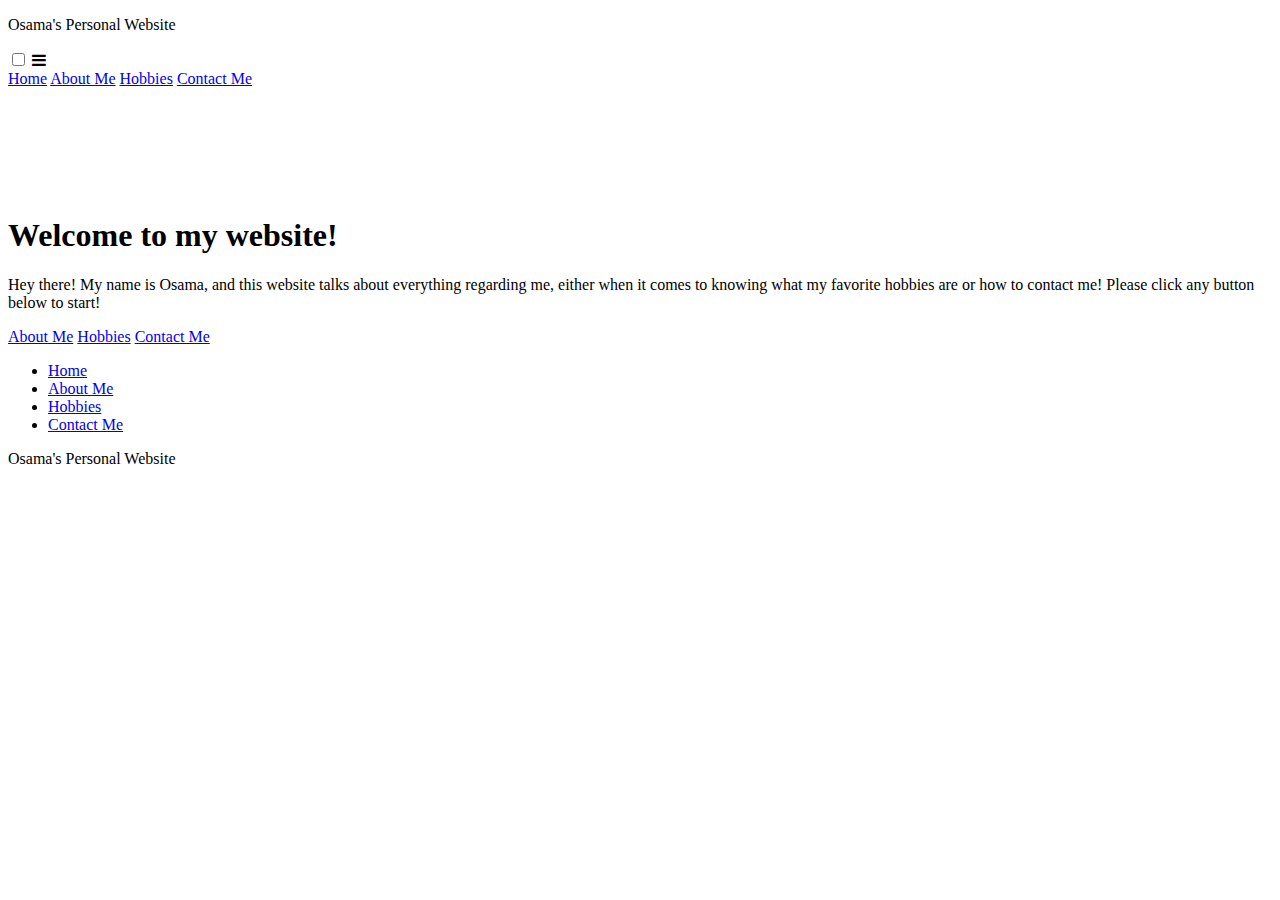
==== index.html @ e4b666a3 "initial commit" ====
<!--
     About Me Page
     Done by Osama Al Zoubi
-->

<!DOCTYPE html>
<html lang="en">

<head>
  <meta charset="UTF-8">
  <meta http-equiv="X-UA-Compatible" content="IE=edge">
  <meta name="viewport" content="width=device-width, initial-scale=1.0, minimum-scale=1.0">
  <meta name="description" content="Osama's Personal Website">
  <title>Osama's Personal Website | Home</title>
  <link rel="stylesheet" href="C:/Users/losam/OneDrive/Desktop/Web Development/Assignment/css/index.css">
    <link rel="stylesheet" href="C:/Users/losam/OneDrive/Desktop/Web Development/Assignment/css/home.css">
  <link rel="stylesheet" href="https://cdnjs.cloudflare.com/ajax/libs/font-awesome/4.7.0/css/font-awesome.min.css">
  <link href="https://cdn.jsdelivr.net/npm/bootstrap@5.2.3/dist/css/bootstrap.min.css" rel="stylesheet" integrity="sha384-rbsA2VBKQhggwzxH7pPCaAqO46MgnOM80zW1RWuH61DGLwZJEdK2Kadq2F9CUG65" crossorigin="anonymous">
</head>

<body>
  <!-- Beginning of Navigation Bar -->
  <div class="page-header">
      <div class="title">
          <p>Osama's Personal Website</p>
      </div>
      <input type="checkbox" id="toggle-menu">
      <label class="menu-icon" for="toggle-menu">
          <a id="menu-icon">
              <i class="fa fa-bars"></i>
          </a>
      </label>
      <div id="navigation-bar" class="nav-bar">
          <a href="#" class="active nav-item">Home</a>
          <a href="aboutme.html" class="nav-item">About Me</a>
          <a class="nav-item" href="hobbies.html">Hobbies</a>
          <a href="contactme.html" class="nav-item">Contact Me</a>
      </div>
  </div>
  <br>
<!-- End of Navigation Bar -->
<!-- Beginning of content -->
<div class="jumbotron">
  <div class="container">
    <br>
    <br>
    <br>
    <br>
    <br>
    <h1><strong>Welcome to my website!</strong></h1>
    <p>Hey there! My name is Osama, and this website talks about everything regarding me, either when it comes to knowing what my favorite hobbies are or how to contact me! Please click any button below to start!</p>
    <a href="aboutme.html" class="btn btn-dark btn-small" role="button" aria-pressed="true">About Me</a>
    <a href="hobbies.html" class="btn btn-dark btn-small" role="button" aria-pressed="true">Hobbies</a>
    <a href="contactme.html" class="btn btn-dark btn-small" role="button" aria-pressed="true">Contact Me</a>
  </div>
</div>
<!-- End of Content -->
<!-- Beginning of footer -->
<div class="container">
  <footer class="py-3 my-auto footer">
    <ul class="nav justify-content-center border-bottom pb-3 mb-3">
      <li class="nav-item"><a href="#" class="nav-link px-2 text-white">Home</a></li>
      <li class="nav-item"><a href="aboutme.html" class="nav-link px-2 text-white">About Me</a></li>
      <li class="nav-item"><a href="hobbies.html" class="nav-link px-2 text-white">Hobbies</a></li>
      <li class="nav-item"><a href="contactme.html" class="nav-link px-2 text-white">Contact Me</a></li>
    </ul>
    <p class="text-center text-white">Osama's Personal Website</p>
  </footer>
</div>
<!-- End of footer -->
</body>
</html>
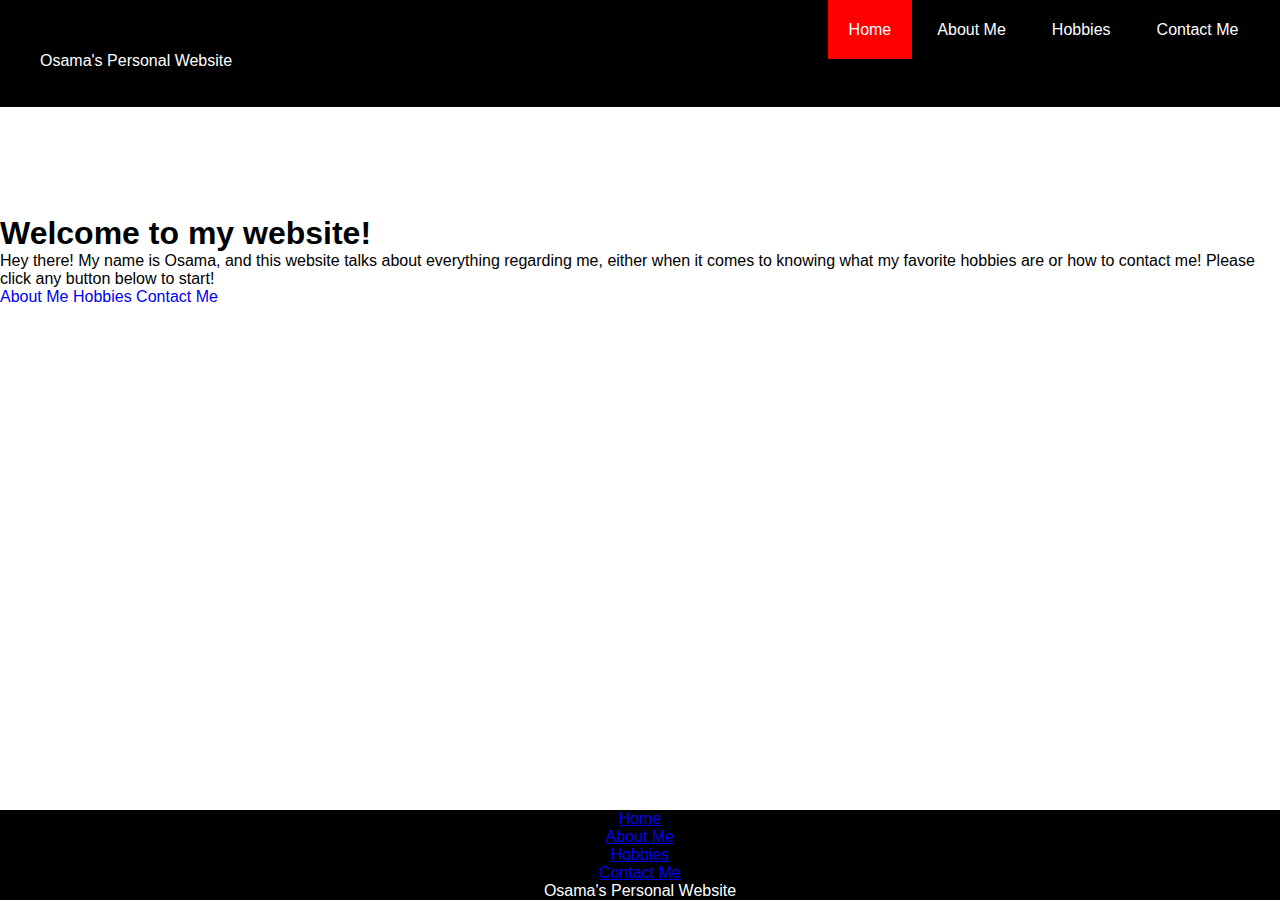
==== commit d06f798a: "Update index.html" ====
--- a/index.html
+++ b/index.html
@@ -12,8 +12,8 @@
   <meta name="viewport" content="width=device-width, initial-scale=1.0, minimum-scale=1.0">
   <meta name="description" content="Osama's Personal Website">
   <title>Osama's Personal Website | Home</title>
-  <link rel="stylesheet" href="C:/Users/losam/OneDrive/Desktop/Web Development/Assignment/css/index.css">
-    <link rel="stylesheet" href="C:/Users/losam/OneDrive/Desktop/Web Development/Assignment/css/home.css">
+  <link rel="stylesheet" href="/css/index.css">
+    <link rel="stylesheet" href="/css/home.css">
   <link rel="stylesheet" href="https://cdnjs.cloudflare.com/ajax/libs/font-awesome/4.7.0/css/font-awesome.min.css">
   <link href="https://cdn.jsdelivr.net/npm/bootstrap@5.2.3/dist/css/bootstrap.min.css" rel="stylesheet" integrity="sha384-rbsA2VBKQhggwzxH7pPCaAqO46MgnOM80zW1RWuH61DGLwZJEdK2Kadq2F9CUG65" crossorigin="anonymous">
 </head>
--- a/css/index.css
+++ b/css/index.css
@@ -0,0 +1,141 @@
+@import url('https://fonts.googleapis.com/css2?family=Roboto:wght@300;400&display=swap');
+
+* {
+    margin: 0;
+    padding: 0;
+    font-family: 'Raleway', sans-serif;
+}
+
+.page-header {
+    background-color: #000000;
+    padding: 1.3rem;
+    height: 65px;
+    display: flex;
+    justify-content: space-between;
+}
+.title {
+    color: white;
+    align-self: center;
+    margin-left: 1.2rem;
+    margin-top: 15px;
+}
+
+.nav-bar a {
+    color: white;
+    padding: 1.3rem;
+    cursor: pointer;
+    background-color: black;
+}
+
+.nav-bar a:hover {
+    color: #C0C0C0;
+}
+
+
+.nav-bar a.active {
+    background-color: #FF0000;
+}
+
+.menu-icon {
+    color: white;
+    cursor: pointer;
+    display: none;
+}
+
+.nav-link:hover {
+  color: #C0C0C0;
+}
+
+.footer {
+  left: 0;
+  bottom: 0;
+  width: 100%;
+  background-color: black;
+  color: white;
+  text-align: center;
+}
+
+.nav-item {
+  text-decoration: none;
+}
+
+.footer-name {
+  text-align: left;
+}
+
+.foot-item {
+  text-align: right;
+  text-decoration: none;
+  list-style: none;
+}
+
+.foot-link {
+  color: white;
+  text-decoration: none;
+}
+
+.nav-link:hover {
+  color: #C0C0C0;
+}
+
+.button {
+  background-color: black;
+  color: white;
+  padding: 15px;
+  border-color: white;
+  border-radius: 15px;
+}
+
+.h1 {
+  font-weight: bold;
+}
+
+#toggle-menu {
+    display: none;
+}
+
+.btn-dark {
+  text-decoration: none;
+}
+
+.spacer {
+  margin-bottom: 155px; /* how high is your footer */
+  visibility: hidden;
+}
+
+.py-3, .my-4 {
+  position: fixed;
+  left: 0;
+  bottom: 0;
+  width: 100%;
+  background-color: black;
+}
+
+@media screen and (max-width: 700px) {
+    .nav-bar {
+        display: none;
+        top: 3.7rem;
+        left: 0;
+        width: 100%;
+        background-color: #000000;
+        text-align: center;
+        position: relative;
+        top: 50%;
+    }
+
+    .nav-bar a {
+        display: block;
+    }
+
+    .menu-icon {
+        display: block;
+        z-index: 1;
+    }
+
+    #toggle-menu:checked ~ .nav-bar {
+        display: block;
+    }
+
+    .footer {
+      text-align: center;
+}
--- a/css/home.css
+++ b/css/home.css
@@ -0,0 +1,5 @@
+@media screen and (max-width: 700px) {
+  .container br {
+    display: none;
+  }
+}
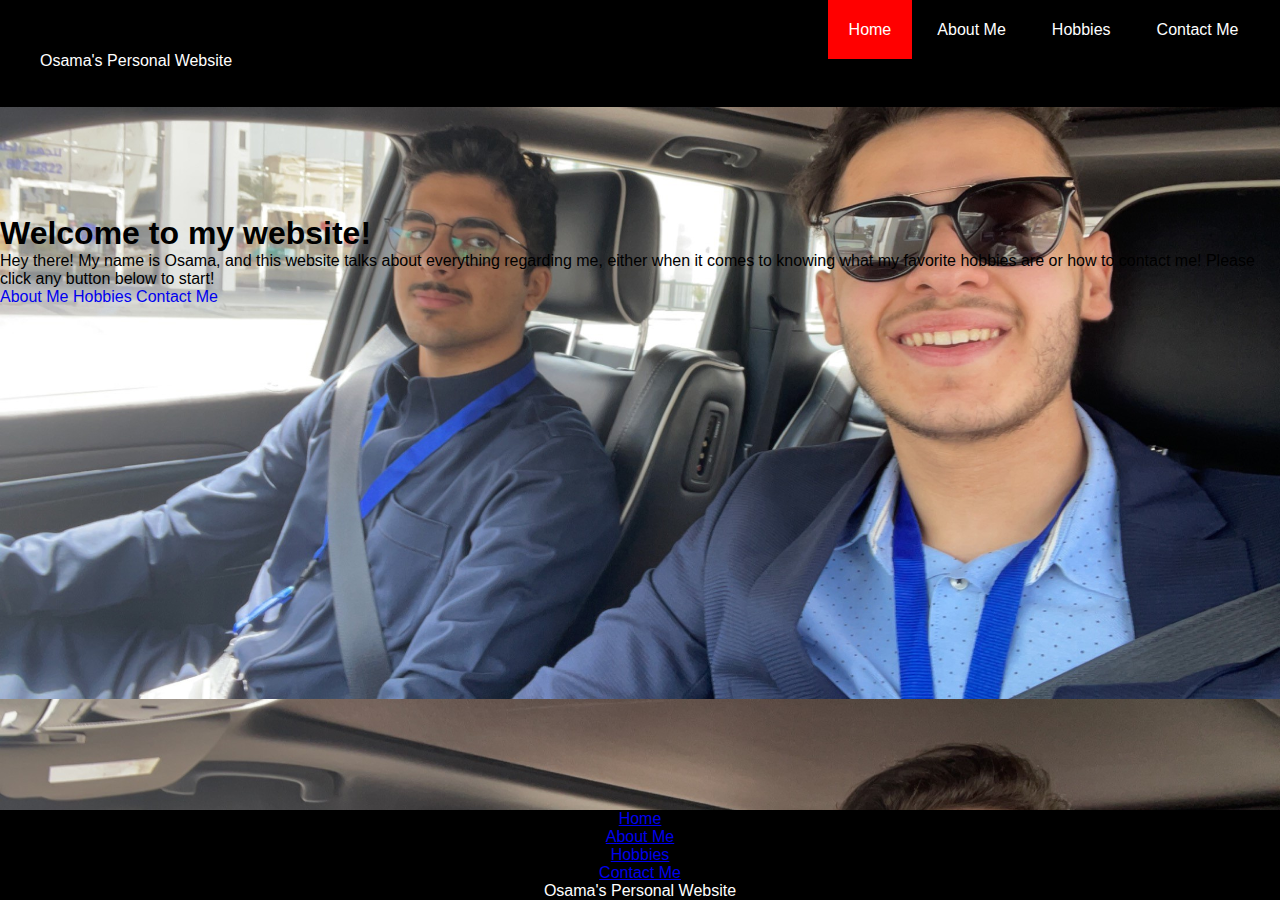
==== commit d4cab412: "Update index.html" ====
--- a/index.html
+++ b/index.html
@@ -12,8 +12,8 @@
   <meta name="viewport" content="width=device-width, initial-scale=1.0, minimum-scale=1.0">
   <meta name="description" content="Osama's Personal Website">
   <title>Osama's Personal Website | Home</title>
-  <link rel="stylesheet" href="/css/index.css">
-    <link rel="stylesheet" href="/css/home.css">
+  <link rel="stylesheet" href="css/index.css">
+    <link rel="stylesheet" href="css/home.css">
   <link rel="stylesheet" href="https://cdnjs.cloudflare.com/ajax/libs/font-awesome/4.7.0/css/font-awesome.min.css">
   <link href="https://cdn.jsdelivr.net/npm/bootstrap@5.2.3/dist/css/bootstrap.min.css" rel="stylesheet" integrity="sha384-rbsA2VBKQhggwzxH7pPCaAqO46MgnOM80zW1RWuH61DGLwZJEdK2Kadq2F9CUG65" crossorigin="anonymous">
 </head>
@@ -40,7 +40,7 @@
   <br>
 <!-- End of Navigation Bar -->
 <!-- Beginning of content -->
-<div class="jumbotron">
+<div class="jumbotron transition">
   <div class="container">
     <br>
     <br>
--- a/css/index.css
+++ b/css/index.css
@@ -111,6 +111,22 @@
   background-color: black;
 }
 
+@keyframes transition {
+  from {
+    opacity: 0;
+    transform: rotateX(100deg);
+}
+
+  to {
+    opacity: 1;
+    transform: rotateX(10deg);
+  }
+}
+
+.animation {
+  animation: transition 1s;
+}
+
 @media screen and (max-width: 700px) {
     .nav-bar {
         display: none;
--- a/css/home.css
+++ b/css/home.css
@@ -1,5 +1,18 @@
+body {
+  position: relative;
+  background-image: url("/img/indexpc.jpg");
+  background-size: cover;
+}
+
 @media screen and (max-width: 700px) {
   .container br {
     display: none;
   }
+
+  body {
+    position: relative;
+    background-image: url("/img/indexmobile.jpg");
+    background-size: cover;
+  }
 }
+
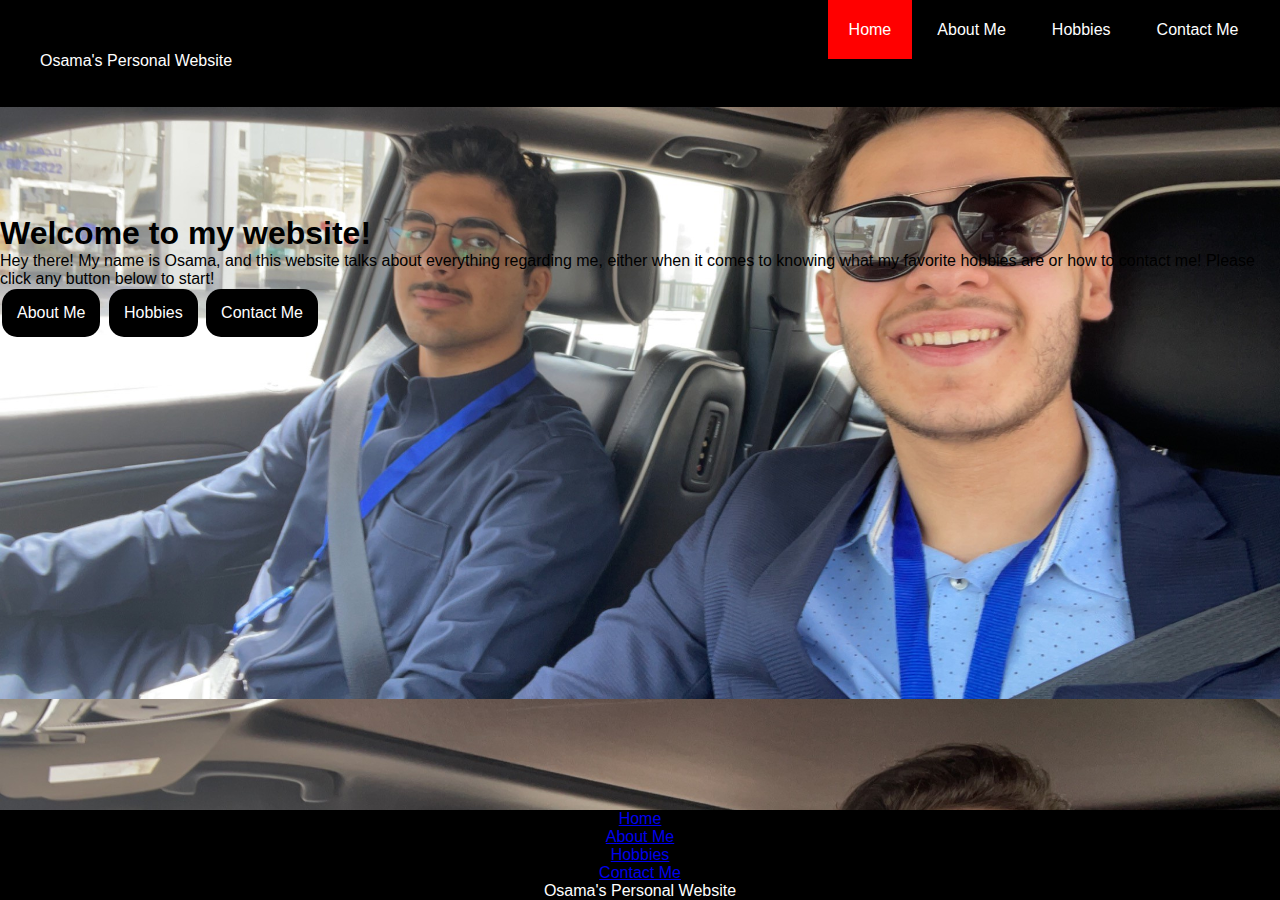
==== commit fbb455cd: "Update index.html" ====
--- a/index.html
+++ b/index.html
@@ -40,7 +40,7 @@
   <br>
 <!-- End of Navigation Bar -->
 <!-- Beginning of content -->
-<div class="jumbotron transition">
+<div class="jumbotron animation">
   <div class="container">
     <br>
     <br>
@@ -49,9 +49,9 @@
     <br>
     <h1><strong>Welcome to my website!</strong></h1>
     <p>Hey there! My name is Osama, and this website talks about everything regarding me, either when it comes to knowing what my favorite hobbies are or how to contact me! Please click any button below to start!</p>
-    <a href="aboutme.html" class="btn btn-dark btn-small" role="button" aria-pressed="true">About Me</a>
-    <a href="hobbies.html" class="btn btn-dark btn-small" role="button" aria-pressed="true">Hobbies</a>
-    <a href="contactme.html" class="btn btn-dark btn-small" role="button" aria-pressed="true">Contact Me</a>
+     <a href="aboutme.html" class="navbutton"><span>About Me</span></a>
+     <a href="hobbies.html" class="navbutton"><span>Hobbies</span></a>
+     <a href="contactme.html" class="navbutton"><span>Contact Me</span></a>
   </div>
 </div>
 <!-- End of Content -->
--- a/css/index.css
+++ b/css/index.css
@@ -78,12 +78,48 @@
   color: #C0C0C0;
 }
 
-.button {
+.navbutton {
   background-color: black;
   color: white;
+  text-align: center;
+  text-decoration: none;
+  display: inline-block;
+  font-size: 16px;
+  margin: 1px 2px;
+  transition-duration: 0.4s;
+  cursor: pointer;
   padding: 15px;
-  border-color: white;
   border-radius: 15px;
+}
+
+.navbutton:hover {
+  background-color: red;
+  color: white;
+}
+
+.navbutton span {
+  cursor: pointer;
+  display: inline-block;
+  position: relative;
+  transition: 0.5s;
+}
+
+.navbutton span:after {
+  content: '\00bb';
+  position: absolute;
+  opacity: 0;
+  top: 0;
+  right: -20px;
+  transition: 0.5s;
+}
+
+.navbutton:hover span {
+  padding-right: 25px;
+}
+
+.navbutton:hover span:after {
+  opacity: 1;
+  right: 0;
 }
 
 .h1 {
@@ -154,4 +190,4 @@
 
     .footer {
       text-align: center;
-}
+    }
--- a/css/home.css
+++ b/css/home.css
@@ -13,6 +13,7 @@
     position: relative;
     background-image: url("/img/indexmobile.jpg");
     background-size: cover;
+    background-attachment: fixed;
   }
 }
 
